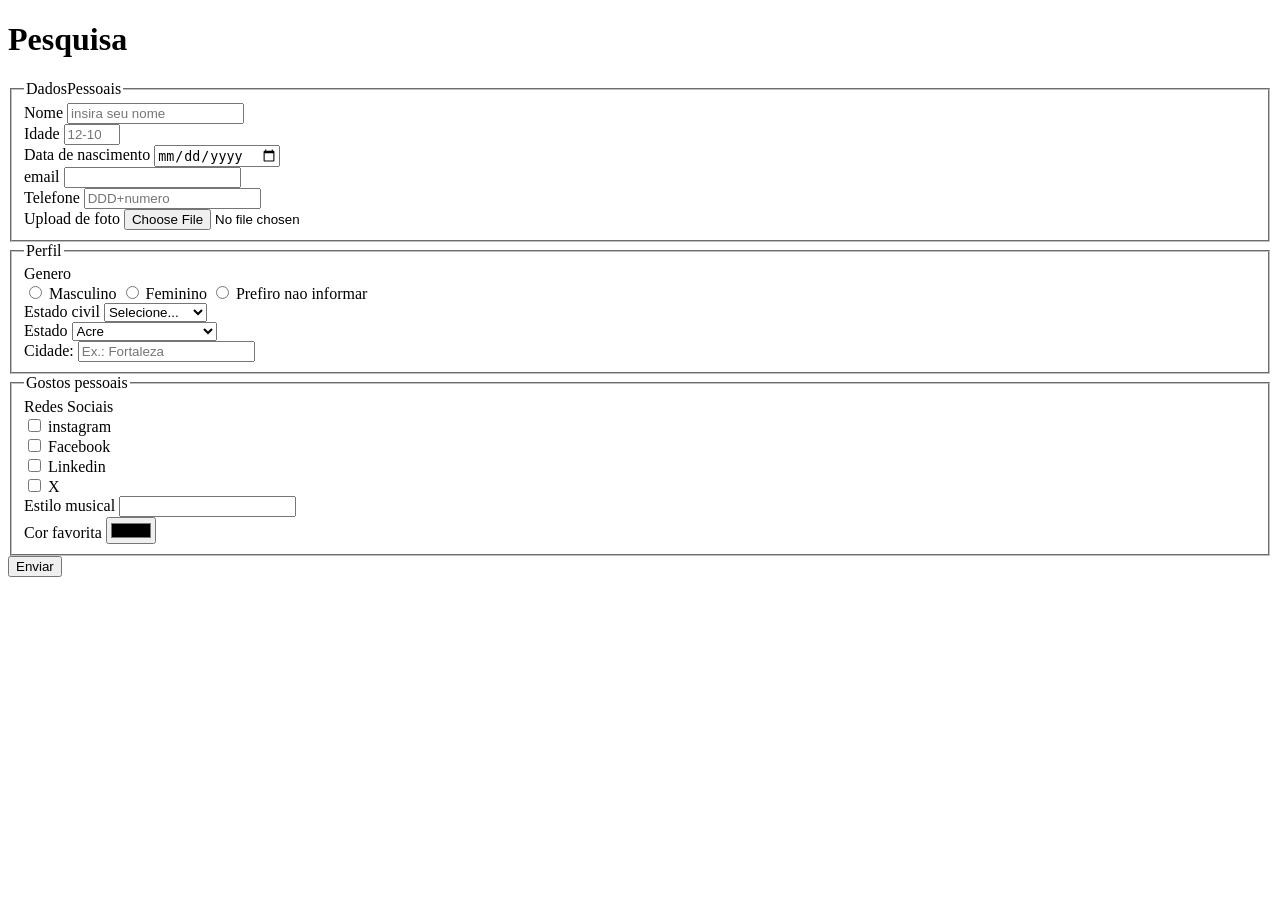
==== index.html @ a218e083 "core estilo musical" ====
<!doctype html>
<html lang="pt-br">
  <head>
    <meta charset="UTF-8" />
    <meta name="viewport" content="width=device-width, initial-scale=1.0" />
    <title>Formulario</title>
    <link rel="stylesheet" href="style.css" />
  </head>
  <body>
    <header>
      <h1>Pesquisa</h1>
    </header>
    <section>
      <form action="" method="get">
        <fieldset>
            <legend>DadosPessoais</legend>
        <label for="name">Nome</label>
        <input type="text" id="name" placeholder="insira seu nome" required />
        <br>
        <label for="age">Idade</label>
        <input type="number" id="age" min="12" max="100" placeholder="12-100" required>
        <br>
        <label for="birthDate">Data de nascimento</label>
        <input type="date" id="birthDate">
        <br>
        <label for="email">email</label>
        <input type="email" id="email" required>
        <br>
        <label for="userPhone">Telefone</label>
        <input type="tel" id="userPhone" pattern="[0-9]{11}" placeholder="DDD+numero">
        <br>
        <label for="img">Upload de foto</label>
        <input type="file" id="img" accept="image/*">
        <br></fieldset>
        
        <fieldset>
          <legend>Perfil</legend>
          <p>Genero</p>
          <input type="radio" id="mas" name="Usergender" value="Masculino">
          <label for="mas">Masculino</label>
          <input type="radio" id="fem" name="Usergender" value="Feminino">
          <label for="fem">Feminino</label>
          <input type="radio" id="pni" name="Usergender" value="notinformed">
          <label for="pni">Prefiro nao informar</label>
          <br>
          <label for="ms">Estado civil</label>
           <select id="ms" name="MaritalStatus">
            <option value="notinformed">Selecione...</option>
            <option value="Casado">Casado</option>
            <option value="Solteiro">Solteiro</option>
            <option value="Divorciado">Divorciado(a)</option>
            <option value="Uniaoestavel">União estavel</option>
           </select>
           <br>
             <Label for="Estate">Estado</Label>
             <select id="Estate" name="Estate">
                <option value="Estate">Acre</option>
                <option value="Estate">Alagoas</option>
                <option value="Estate">Amapá</option>
                <option value="Estate">Amazonas</option>
                <option value="Estate">Bahia</option>
                <option value="Estate">Ceará</option>
                <option value="Estate">Distrito Federal</option>
                <option value="Estate">Espirito Santo</option>
                <option value="Estate">Goiás</option>
                <option value="Estate">Maranhão</option>
                <option value="Estate">Mato Grosso do Sul</option>
                <option value="Estate">Mato Grosso</option>
                <option value="Estate">Minas Gerais</option>
                <option value="Estate">Pará</option>
                <option value="Estate">Paraíba</option>
                <option value="Estate">Paraná</option>
                <option value="Estate">Pernambuco</option>
                <option value="Estate">Piauí</option>
                <option value="Estate">Rio de Janeiro</option>
                <option value="Estate">Rio Grande do Norte</option>
                <option value="Estate">Rio Grande do Sul</option>
                <option value="Estate">Rondônia</option>
                <option value="Estate">Roraima</option>
                <option value="Estate">Santa Catarina</option>
                <option value="Estate">São Paulo</option>
                <option value="Estate">Sergipe</option>
                <option value="Estate">Tocantins</option>
             </select>
             <br>
             <label for="City">Cidade:</label>
            <input id="City" type="text" id="userCity" name="userCity" autocomplete="address-level2" placeholder="Ex.: Fortaleza" />
        </fieldset>
           
        <fieldset>
           <legend>Gostos pessoais</legend>
           <p>Redes Sociais</p>
           <input id="instagram" type="checkbox" name="social" value="instagram">
           <label for="instagram">instagram</label>
           <br>
           <input id="Facebook" type="checkbox" name="social" value="Facebook">
           <label for="Facebook">Facebook</label>
           <br>
           <input id="Linkedin" type="checkbox" name="social" value="Linkedin">
           <label for="Linkedin">Linkedin</label>
            <br>
            <input id="X" type="checkbox" name="social" value="X">
           <label for="X">X</label>
           <br>
           <label for="musicStyle">Estilo musical</label>
           <input list="styleTypes"id="musicStyle" type="text">
           <datalist id="styleTypes">
            <option value="Rock">
            <option value="Samba">
            <option value="Funk">
            <option value="Sertanejo">
           </datalist>
           <br>
           <label for="color">Cor favorita</label>
           <input type="color" id="color">
        </fieldset>

        
        <button type="submit">Enviar</button>
      </form>
    </section>
  </body>
</html>
---- style.css ----
fieldset p{
   
margin: 0 auto;

}
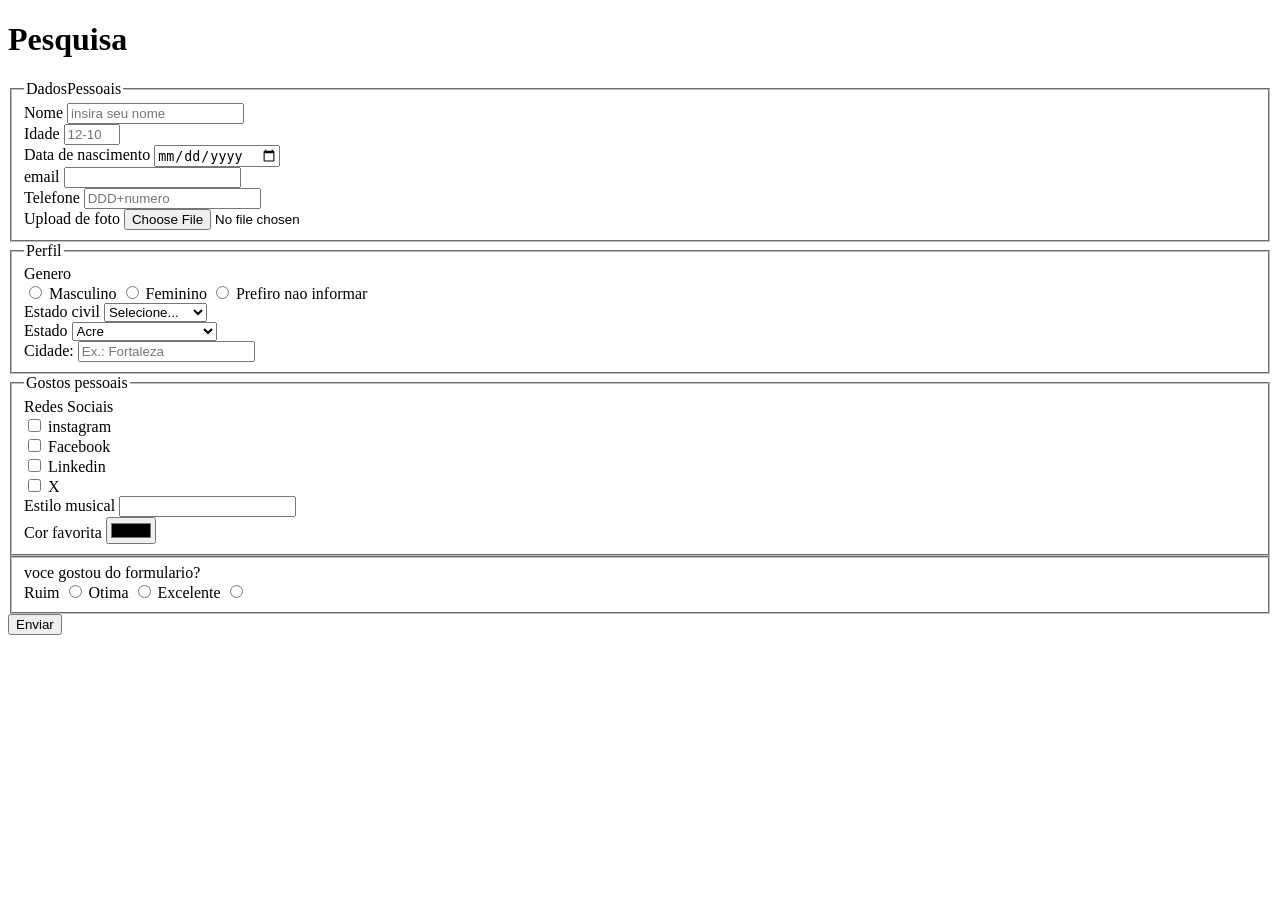
==== commit f97ceed8: "opinião" ====
--- a/index.html
+++ b/index.html
@@ -114,9 +114,17 @@
            <label for="color">Cor favorita</label>
            <input type="color" id="color">
         </fieldset>
-
+         <fieldset>
+            <p>voce gostou do formulario?</p>
+        <label for="Ruim">Ruim</label>
+        <input type="radio" name="escalasatifaçao" id="Ruim" value="Ruim">
+            <label for="Otima">Otima</label>
+        <input type="radio" name="escalasatifaçao" id="Otima" value="Otima">
+        <label for="Excelente">Excelente</label>
+        <input type="radio" name="escalasatifaçao" id="Excelente" value="Excelente">
+        </fieldset>
+        <button type="submit">Enviar</button>
         
-        <button type="submit">Enviar</button>
       </form>
     </section>
   </body>
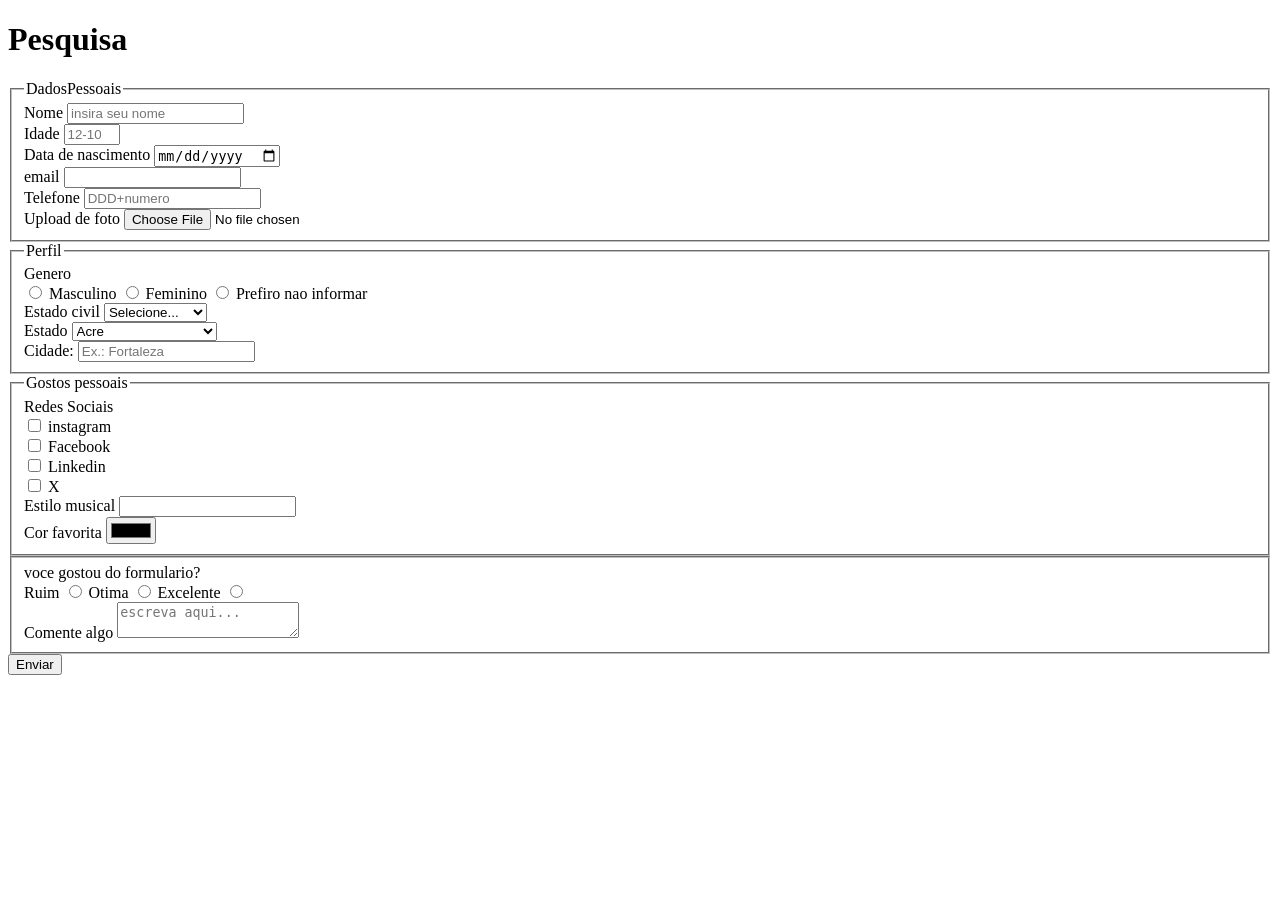
==== commit 32208ddd: "adiciona areaa de texto" ====
--- a/index.html
+++ b/index.html
@@ -121,7 +121,9 @@
             <label for="Otima">Otima</label>
         <input type="radio" name="escalasatifaçao" id="Otima" value="Otima">
         <label for="Excelente">Excelente</label>
-        <input type="radio" name="escalasatifaçao" id="Excelente" value="Excelente">
+        <input type="radio" name="escalasatifaçao" id="Excelente" value="Excelente"><br>
+        <label for="comment">Comente algo</label>
+        <textarea name="comment" id="comment" placeholder="escreva aqui..."></textarea>
         </fieldset>
         <button type="submit">Enviar</button>
         
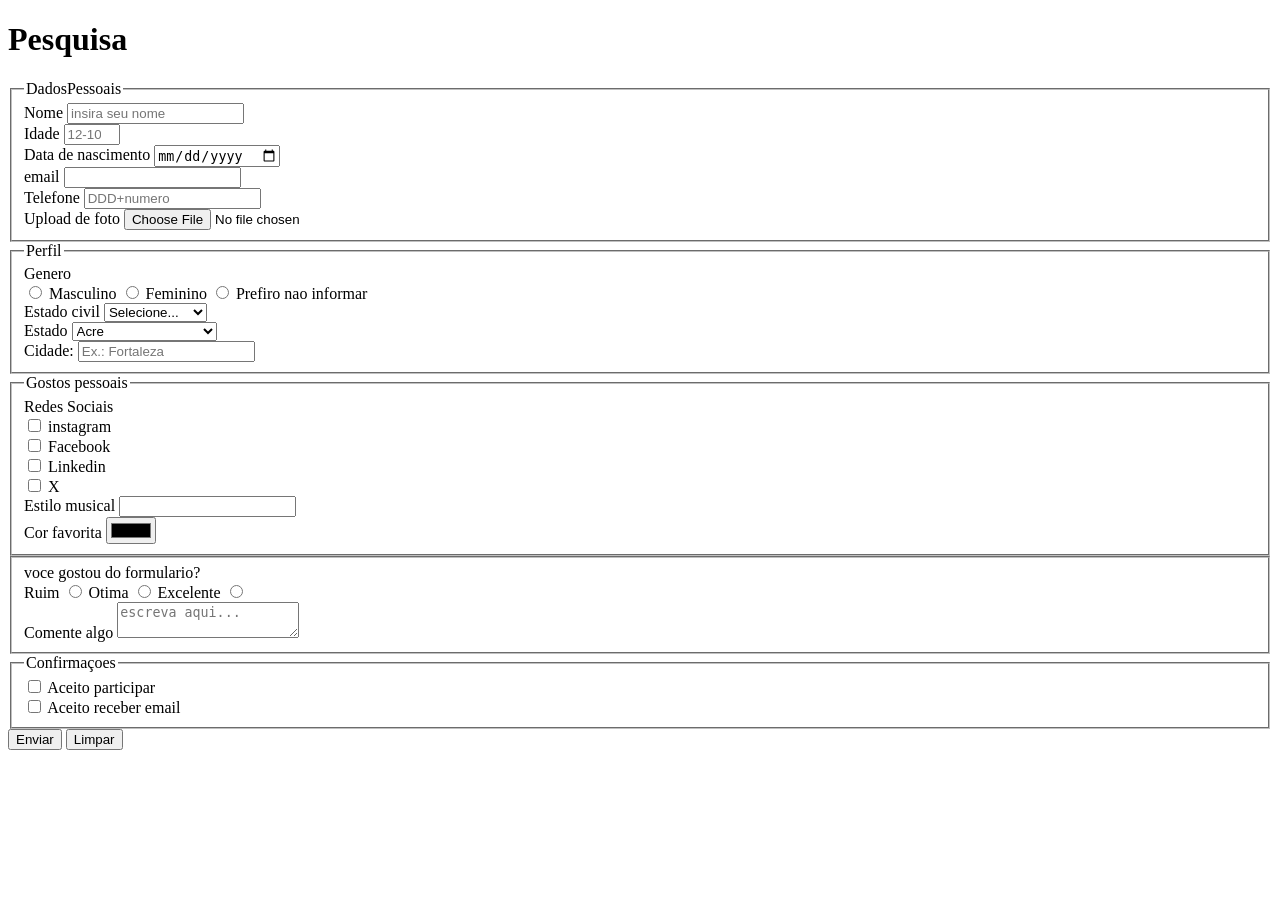
==== commit f9ac2b0f: "botao limpar e confirmaçao" ====
--- a/index.html
+++ b/index.html
@@ -125,7 +125,15 @@
         <label for="comment">Comente algo</label>
         <textarea name="comment" id="comment" placeholder="escreva aqui..."></textarea>
         </fieldset>
+        <fieldset>
+            <legend>Confirmaçoes</legend>
+            <input type="checkbox" name="confirmaçao" id="aceito" value="aceito" required>
+            <label for="aceito">Aceito participar</label><br>
+            <input type="checkbox" name="confirmaçaoemail" id="aceitoemail" value="aceito">
+            <label for="aceitoemail">Aceito receber email</label>
+        </fieldset>
         <button type="submit">Enviar</button>
+        <button type="reset">Limpar</button>
         
       </form>
     </section>
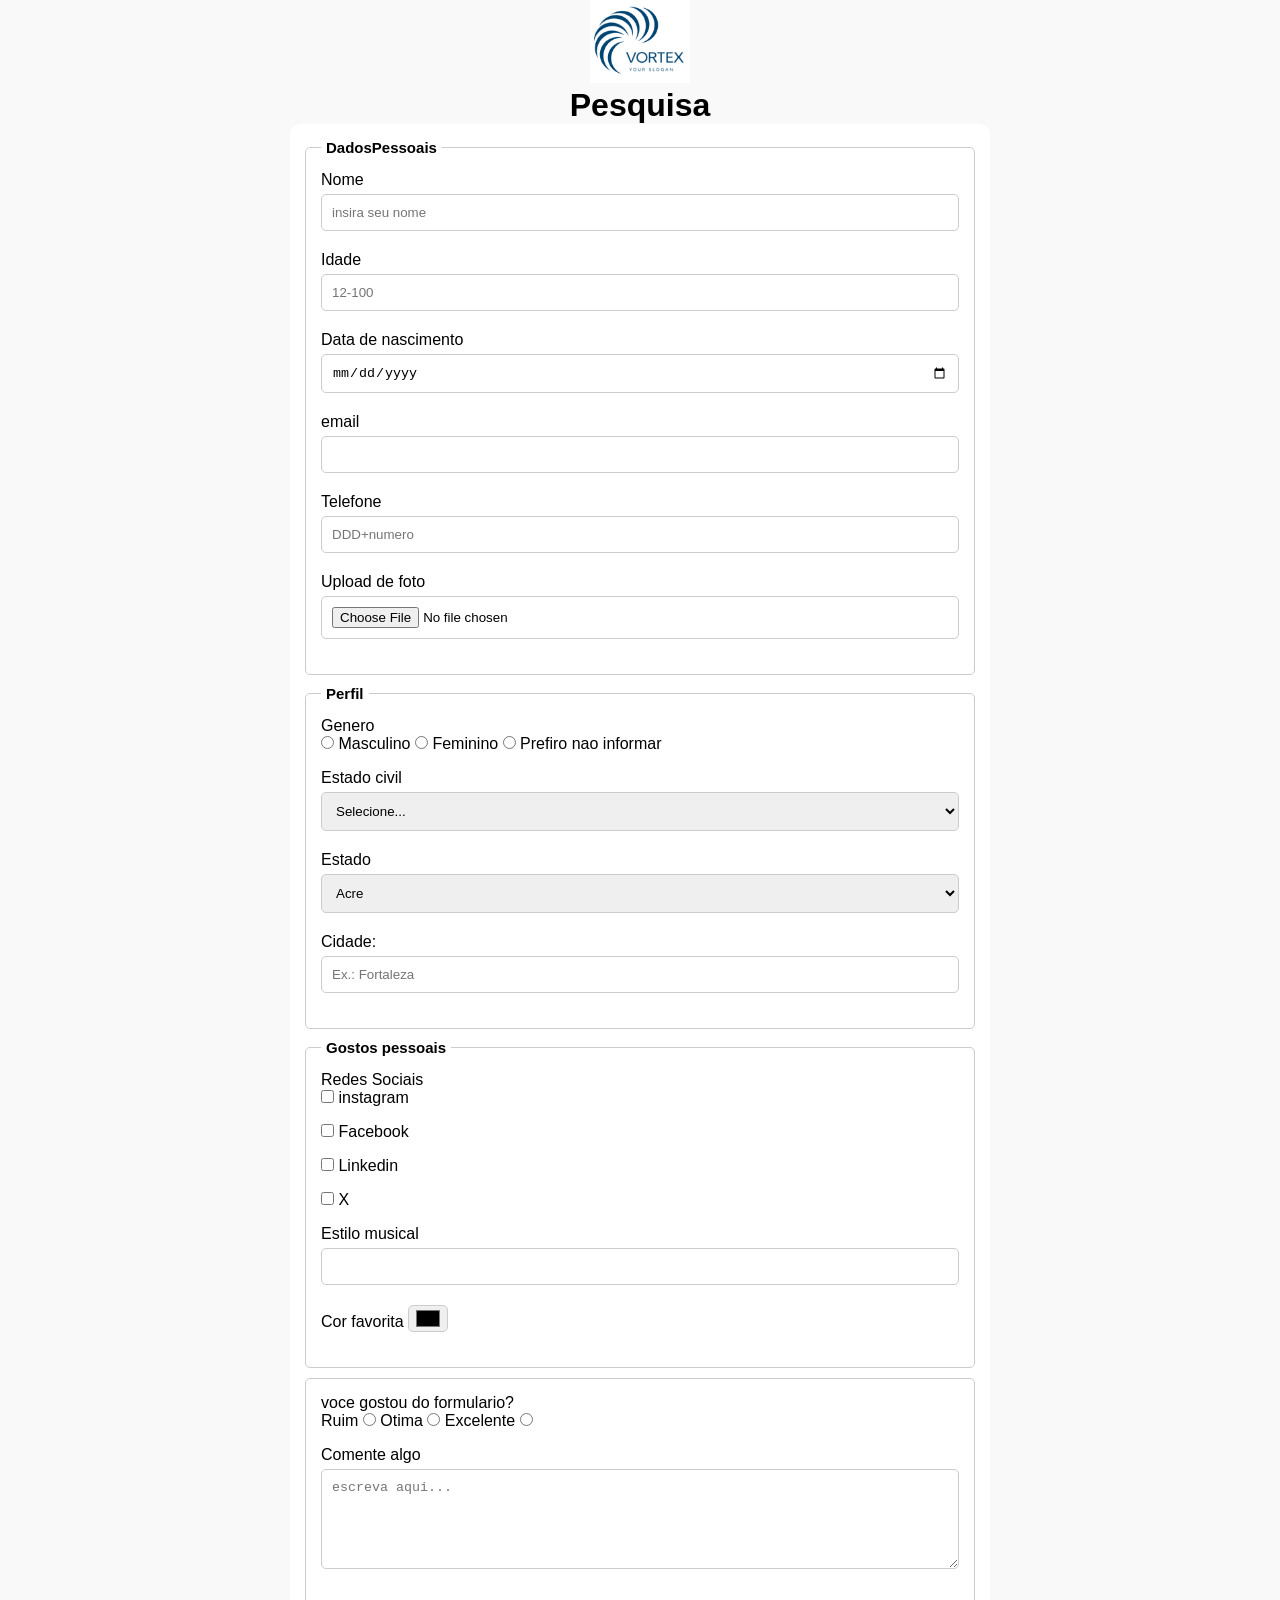
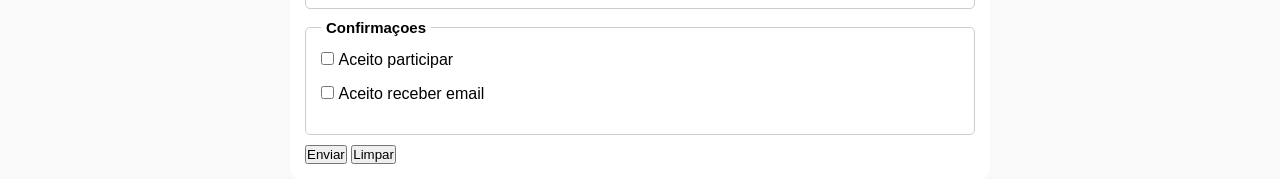
==== commit a122478d: "styles" ====
--- a/index.html
+++ b/index.html
@@ -5,9 +5,13 @@
     <meta name="viewport" content="width=device-width, initial-scale=1.0" />
     <title>Formulario</title>
     <link rel="stylesheet" href="style.css" />
+    <link rel="icon" href="imgs/favicom.jpeg">
+    
   </head>
   <body>
+    <main>
     <header>
+      <img src="imgs/logo.png" alt="logo">
       <h1>Pesquisa</h1>
     </header>
     <section>
@@ -137,5 +141,6 @@
         
       </form>
     </section>
+    </main>
   </body>
 </html>
--- a/style.css
+++ b/style.css
@@ -1,5 +1,72 @@
-fieldset p{
-   
-margin: 0 auto;
+*{
+margin: 0;
+padding: 0;
+box-sizing: border-box;
 
-}+
+}
+body{
+    background-color: #f9f9f9;
+ font-family: sans-serif;
+
+
+}
+
+img{
+  width: 100px;
+}
+main{
+   width:100% ;
+   max-width: 700px;
+   margin: 0 auto;
+
+
+}
+header{
+ text-align: center;
+
+
+}
+form{
+  background-color: white;
+  padding: 15px;
+  border-radius: 10px;
+
+}
+fieldset{
+    padding: 15px;
+    border: 1px solid #cccccc;
+    border-radius: 5px;
+    margin-bottom: 10px;
+}
+legend{
+   font-weight: bold;
+   font-size: 15px;
+   padding: 0 5px;
+}
+input, select, textarea{
+
+width: 100%;
+padding: 10px;
+margin-bottom: 20px;
+border: 1px solid #cccccc;
+border-radius: 5px;
+
+}
+textarea{
+    min-height: 100px;
+}
+input[type="radio"], input[type="checkbox"]{
+ width: auto;
+
+}
+input[type="color"]{
+   width: 40px;
+   padding: 0 5px;
+
+}
+label{
+ display: inline-block;
+ margin-bottom: 5px;
+
+}
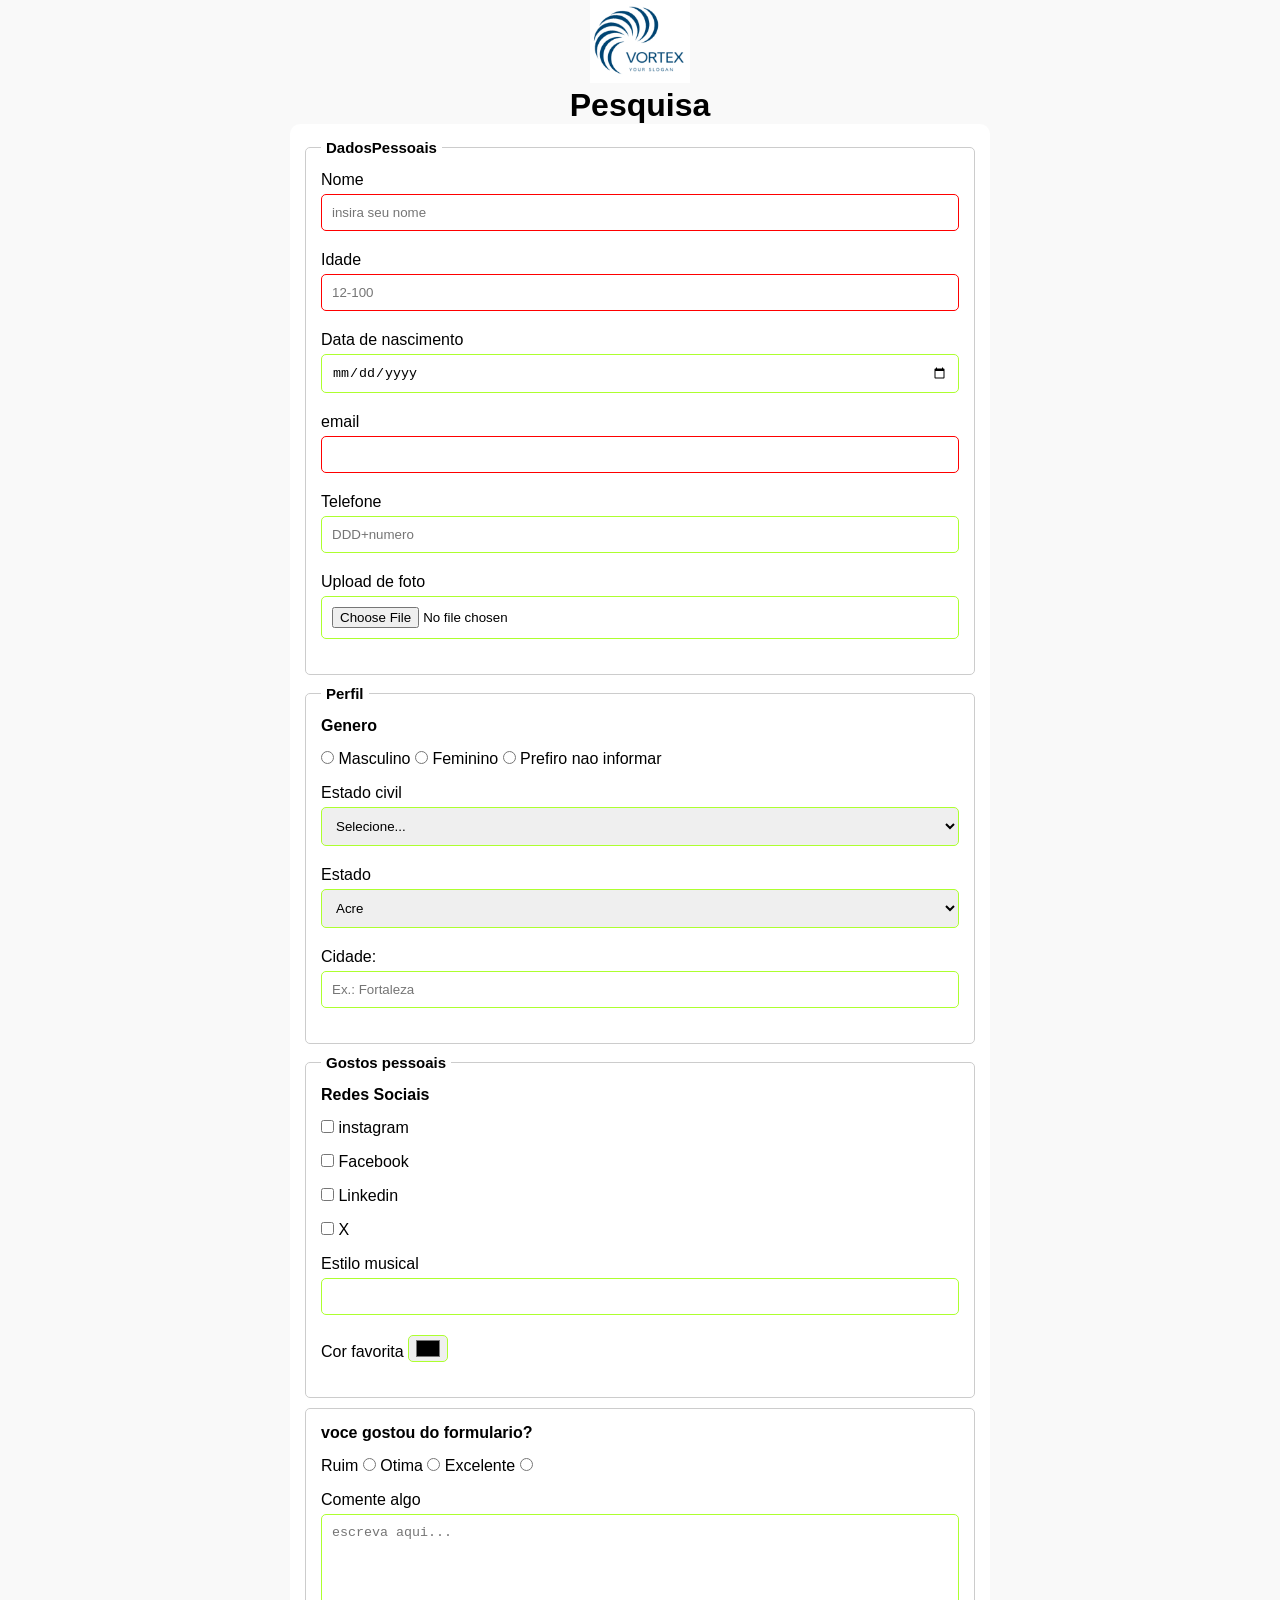
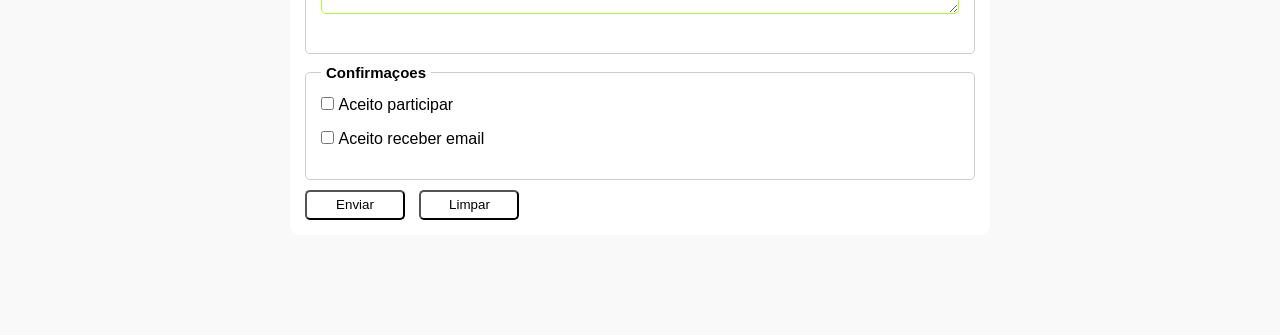
==== commit 743534d5: "terminando estilos" ====
--- a/index.html
+++ b/index.html
@@ -15,7 +15,7 @@
       <h1>Pesquisa</h1>
     </header>
     <section>
-      <form action="" method="get">
+      <form action="sucesso.html" method="get">
         <fieldset>
             <legend>DadosPessoais</legend>
         <label for="name">Nome</label>
--- a/style.css
+++ b/style.css
@@ -31,6 +31,7 @@
   background-color: white;
   padding: 15px;
   border-radius: 10px;
+  margin-bottom: 100px;
 
 }
 fieldset{
@@ -70,3 +71,50 @@
  margin-bottom: 5px;
 
 }
+input:invalid,
+select:invalid,
+textarea:invalid{
+    border-color: red;
+
+
+
+}
+input:valid,
+select:valid,
+textarea:valid{
+    border-color: greenyellow;
+
+
+
+}
+p{
+  margin-bottom: 15px;
+  font-weight: bold;
+
+}
+button{
+    width: 100px;
+    height: 30px;
+    margin-right: 10px;
+    background-color: #ffffff;
+    border-radius: 5px;
+    cursor: pointer;
+
+}
+button[type="submit"]:hover{
+    background-color: green;
+    color: #ffffff;
+
+
+}
+button[type="reset"]:hover{
+    background-color: red;
+    color: #ffffff;
+
+
+}
+a{
+    text-decoration: none;
+}
+
+
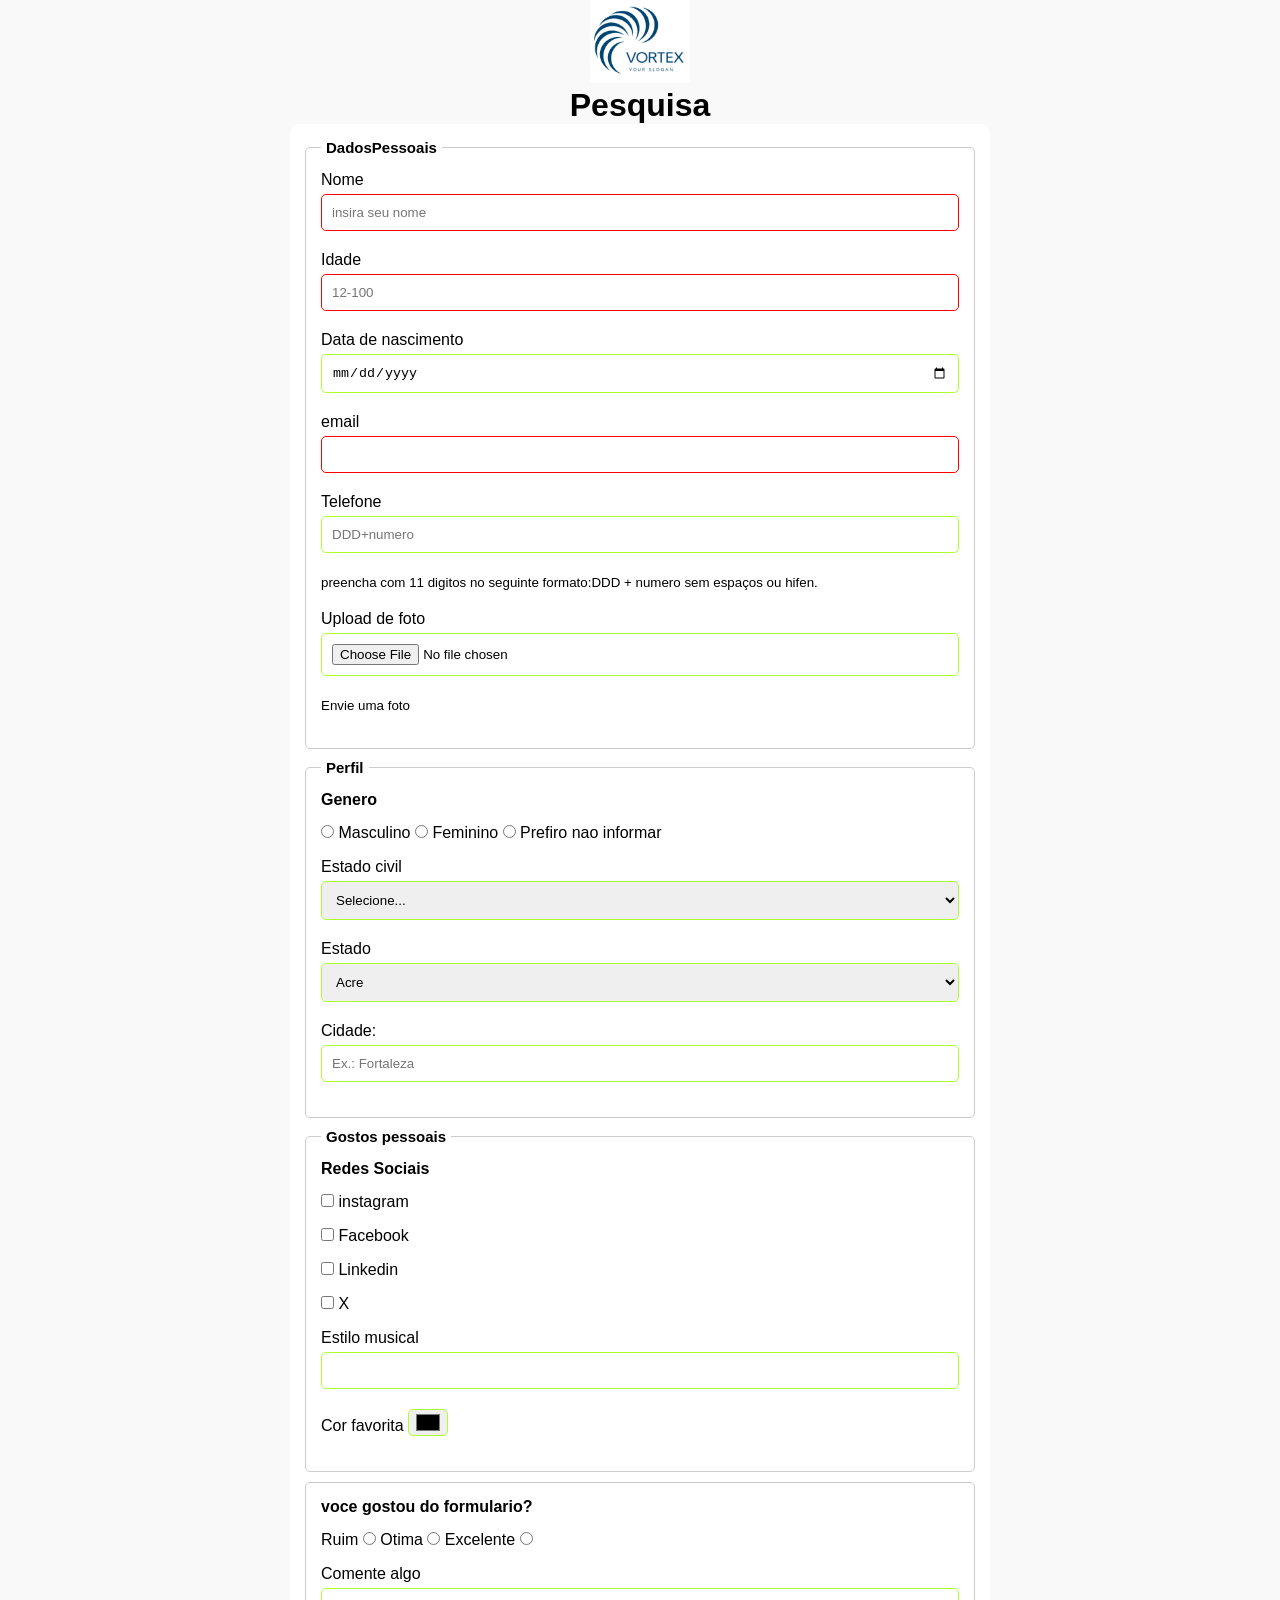
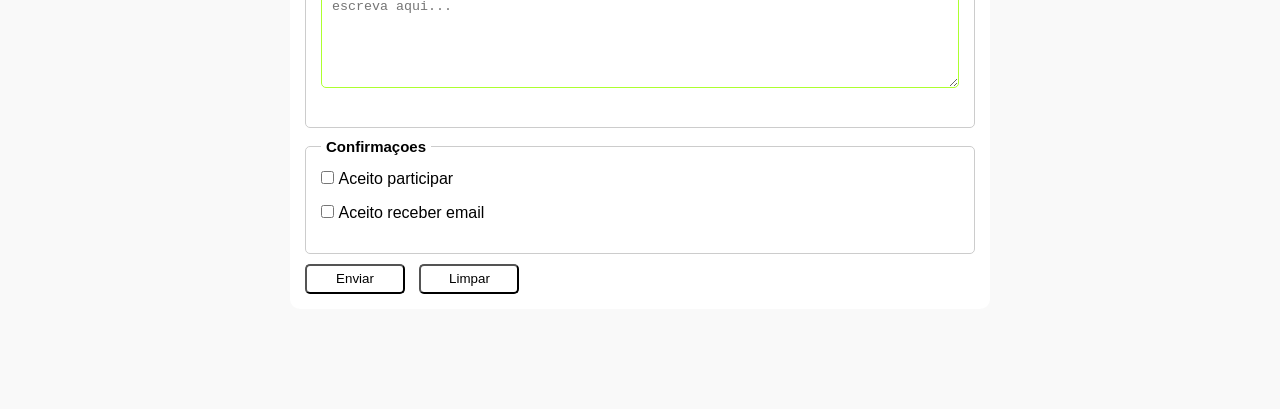
==== commit 153e8011: "adiciona recursos" ====
--- a/index.html
+++ b/index.html
@@ -5,142 +5,213 @@
     <meta name="viewport" content="width=device-width, initial-scale=1.0" />
     <title>Formulario</title>
     <link rel="stylesheet" href="style.css" />
-    <link rel="icon" href="imgs/favicom.jpeg">
-    
+    <link rel="icon" href="imgs/favicom.jpeg" />
   </head>
   <body>
     <main>
-    <header>
-      <img src="imgs/logo.png" alt="logo">
-      <h1>Pesquisa</h1>
-    </header>
-    <section>
-      <form action="sucesso.html" method="get">
-        <fieldset>
+      <header>
+        <img src="imgs/logo.png" alt="logo" />
+        <h1>Pesquisa</h1>
+      </header>
+      <section>
+        <form action="sucesso.html" method="get">
+          <fieldset>
             <legend>DadosPessoais</legend>
-        <label for="name">Nome</label>
-        <input type="text" id="name" placeholder="insira seu nome" required />
-        <br>
-        <label for="age">Idade</label>
-        <input type="number" id="age" min="12" max="100" placeholder="12-100" required>
-        <br>
-        <label for="birthDate">Data de nascimento</label>
-        <input type="date" id="birthDate">
-        <br>
-        <label for="email">email</label>
-        <input type="email" id="email" required>
-        <br>
-        <label for="userPhone">Telefone</label>
-        <input type="tel" id="userPhone" pattern="[0-9]{11}" placeholder="DDD+numero">
-        <br>
-        <label for="img">Upload de foto</label>
-        <input type="file" id="img" accept="image/*">
-        <br></fieldset>
-        
-        <fieldset>
-          <legend>Perfil</legend>
-          <p>Genero</p>
-          <input type="radio" id="mas" name="Usergender" value="Masculino">
-          <label for="mas">Masculino</label>
-          <input type="radio" id="fem" name="Usergender" value="Feminino">
-          <label for="fem">Feminino</label>
-          <input type="radio" id="pni" name="Usergender" value="notinformed">
-          <label for="pni">Prefiro nao informar</label>
-          <br>
-          <label for="ms">Estado civil</label>
-           <select id="ms" name="MaritalStatus">
-            <option value="notinformed">Selecione...</option>
-            <option value="Casado">Casado</option>
-            <option value="Solteiro">Solteiro</option>
-            <option value="Divorciado">Divorciado(a)</option>
-            <option value="Uniaoestavel">União estavel</option>
-           </select>
-           <br>
-             <Label for="Estate">Estado</Label>
-             <select id="Estate" name="Estate">
-                <option value="Estate">Acre</option>
-                <option value="Estate">Alagoas</option>
-                <option value="Estate">Amapá</option>
-                <option value="Estate">Amazonas</option>
-                <option value="Estate">Bahia</option>
-                <option value="Estate">Ceará</option>
-                <option value="Estate">Distrito Federal</option>
-                <option value="Estate">Espirito Santo</option>
-                <option value="Estate">Goiás</option>
-                <option value="Estate">Maranhão</option>
-                <option value="Estate">Mato Grosso do Sul</option>
-                <option value="Estate">Mato Grosso</option>
-                <option value="Estate">Minas Gerais</option>
-                <option value="Estate">Pará</option>
-                <option value="Estate">Paraíba</option>
-                <option value="Estate">Paraná</option>
-                <option value="Estate">Pernambuco</option>
-                <option value="Estate">Piauí</option>
-                <option value="Estate">Rio de Janeiro</option>
-                <option value="Estate">Rio Grande do Norte</option>
-                <option value="Estate">Rio Grande do Sul</option>
-                <option value="Estate">Rondônia</option>
-                <option value="Estate">Roraima</option>
-                <option value="Estate">Santa Catarina</option>
-                <option value="Estate">São Paulo</option>
-                <option value="Estate">Sergipe</option>
-                <option value="Estate">Tocantins</option>
-             </select>
-             <br>
-             <label for="City">Cidade:</label>
-            <input id="City" type="text" id="userCity" name="userCity" autocomplete="address-level2" placeholder="Ex.: Fortaleza" />
-        </fieldset>
-           
-        <fieldset>
-           <legend>Gostos pessoais</legend>
-           <p>Redes Sociais</p>
-           <input id="instagram" type="checkbox" name="social" value="instagram">
-           <label for="instagram">instagram</label>
-           <br>
-           <input id="Facebook" type="checkbox" name="social" value="Facebook">
-           <label for="Facebook">Facebook</label>
-           <br>
-           <input id="Linkedin" type="checkbox" name="social" value="Linkedin">
-           <label for="Linkedin">Linkedin</label>
-            <br>
-            <input id="X" type="checkbox" name="social" value="X">
-           <label for="X">X</label>
-           <br>
-           <label for="musicStyle">Estilo musical</label>
-           <input list="styleTypes"id="musicStyle" type="text">
-           <datalist id="styleTypes">
-            <option value="Rock">
-            <option value="Samba">
-            <option value="Funk">
-            <option value="Sertanejo">
-           </datalist>
-           <br>
-           <label for="color">Cor favorita</label>
-           <input type="color" id="color">
-        </fieldset>
-         <fieldset>
+            <label for="name">Nome</label>
+            <input
+              type="text"
+              id="name"
+              placeholder="insira seu nome"
+              required
+            />
+            <br />
+            <label for="age">Idade</label>
+            <input
+              type="number"
+              id="age"
+              min="12"
+              max="100"
+              placeholder="12-100"
+              required
+            />
+            <br />
+            <label for="birthDate">Data de nascimento</label>
+            <input type="date" id="birthDate" />
+            <br />
+            <label for="email">email</label>
+            <input type="email" id="email" required />
+            <br />
+            <label for="userPhone">Telefone</label>
+            <input
+              type="tel"
+              id="userPhone"
+              pattern="[0-9]{11}"
+              placeholder="DDD+numero"
+              aria-describedby="phonehelp"
+            />
+            <small id="phonehelp">preencha com 11 digitos no seguinte formato:DDD + numero sem espaços ou hifen.</small>
+            <br />
+            <label for="img">Upload de foto</label>
+            <input type="file" id="img" accept="image/*" aria-describedby="imagehelp"/>
+            <small id="imagehelp">Envie uma foto</small>
+            <br />
+          </fieldset>
+
+          <fieldset>
+            <legend>Perfil</legend>
+            <p>Genero</p>
+            <input type="radio" id="mas" name="Usergender" value="Masculino" />
+            <label for="mas">Masculino</label>
+            <input type="radio" id="fem" name="Usergender" value="Feminino" />
+            <label for="fem">Feminino</label>
+            <input
+              type="radio"
+              id="pni"
+              name="Usergender"
+              value="notinformed"
+            />
+            <label for="pni">Prefiro nao informar</label>
+            <br />
+            <label for="ms">Estado civil</label>
+            <select id="ms" name="MaritalStatus">
+              <option value="notinformed">Selecione...</option>
+              <option value="Casado">Casado</option>
+              <option value="Solteiro">Solteiro</option>
+              <option value="Divorciado">Divorciado(a)</option>
+              <option value="Uniaoestavel">União estavel</option>
+            </select>
+            <br />
+            <label for="Estate">Estado</label>
+            <select id="Estate" name="Estate">
+              <option value="Estate">Acre</option>
+              <option value="Estate">Alagoas</option>
+              <option value="Estate">Amapá</option>
+              <option value="Estate">Amazonas</option>
+              <option value="Estate">Bahia</option>
+              <option value="Estate">Ceará</option>
+              <option value="Estate">Distrito Federal</option>
+              <option value="Estate">Espirito Santo</option>
+              <option value="Estate">Goiás</option>
+              <option value="Estate">Maranhão</option>
+              <option value="Estate">Mato Grosso do Sul</option>
+              <option value="Estate">Mato Grosso</option>
+              <option value="Estate">Minas Gerais</option>
+              <option value="Estate">Pará</option>
+              <option value="Estate">Paraíba</option>
+              <option value="Estate">Paraná</option>
+              <option value="Estate">Pernambuco</option>
+              <option value="Estate">Piauí</option>
+              <option value="Estate">Rio de Janeiro</option>
+              <option value="Estate">Rio Grande do Norte</option>
+              <option value="Estate">Rio Grande do Sul</option>
+              <option value="Estate">Rondônia</option>
+              <option value="Estate">Roraima</option>
+              <option value="Estate">Santa Catarina</option>
+              <option value="Estate">São Paulo</option>
+              <option value="Estate">Sergipe</option>
+              <option value="Estate">Tocantins</option>
+            </select>
+            <br />
+            <label for="City">Cidade:</label>
+            <input
+              id="City"
+              type="text"
+              id="userCity"
+              name="userCity"
+              autocomplete="address-level2"
+              placeholder="Ex.: Fortaleza"
+            />
+          </fieldset>
+
+          <fieldset>
+            <legend>Gostos pessoais</legend>
+            <p>Redes Sociais</p>
+            <input
+              id="instagram"
+              type="checkbox"
+              name="social"
+              value="instagram"
+            />
+            <label for="instagram">instagram</label>
+            <br />
+            <input
+              id="Facebook"
+              type="checkbox"
+              name="social"
+              value="Facebook"
+            />
+            <label for="Facebook">Facebook</label>
+            <br />
+            <input
+              id="Linkedin"
+              type="checkbox"
+              name="social"
+              value="Linkedin"
+            />
+            <label for="Linkedin">Linkedin</label>
+            <br />
+            <input id="X" type="checkbox" name="social" value="X" />
+            <label for="X">X</label>
+            <br />
+            <label for="musicStyle">Estilo musical</label>
+            <input list="styleTypes" id="musicStyle" type="text" />
+            <datalist id="styleTypes">
+              <option value="Rock"></option>
+              <option value="Samba"></option>
+              <option value="Funk"></option>
+              <option value="Sertanejo"></option>
+            </datalist>
+            <br />
+            <label for="color">Cor favorita</label>
+            <input type="color" id="color" />
+          </fieldset>
+          <fieldset>
             <p>voce gostou do formulario?</p>
-        <label for="Ruim">Ruim</label>
-        <input type="radio" name="escalasatifaçao" id="Ruim" value="Ruim">
+            <label for="Ruim">Ruim</label>
+            <input type="radio" name="escalasatifaçao" id="Ruim" value="Ruim" />
             <label for="Otima">Otima</label>
-        <input type="radio" name="escalasatifaçao" id="Otima" value="Otima">
-        <label for="Excelente">Excelente</label>
-        <input type="radio" name="escalasatifaçao" id="Excelente" value="Excelente"><br>
-        <label for="comment">Comente algo</label>
-        <textarea name="comment" id="comment" placeholder="escreva aqui..."></textarea>
-        </fieldset>
-        <fieldset>
+            <input
+              type="radio"
+              name="escalasatifaçao"
+              id="Otima"
+              value="Otima"
+            />
+            <label for="Excelente">Excelente</label>
+            <input
+              type="radio"
+              name="escalasatifaçao"
+              id="Excelente"
+              value="Excelente"
+            /><br />
+            <label for="comment">Comente algo</label>
+            <textarea
+              name="comment"
+              id="comment"
+              placeholder="escreva aqui..."
+            ></textarea>
+          </fieldset>
+          <fieldset>
             <legend>Confirmaçoes</legend>
-            <input type="checkbox" name="confirmaçao" id="aceito" value="aceito" required>
-            <label for="aceito">Aceito participar</label><br>
-            <input type="checkbox" name="confirmaçaoemail" id="aceitoemail" value="aceito">
+            <input
+              type="checkbox"
+              name="confirmaçao"
+              id="aceito"
+              value="aceito"
+              required
+            />
+            <label for="aceito">Aceito participar</label><br />
+            <input
+              type="checkbox"
+              name="confirmaçaoemail"
+              id="aceitoemail"
+              value="aceito"
+            />
             <label for="aceitoemail">Aceito receber email</label>
-        </fieldset>
-        <button type="submit">Enviar</button>
-        <button type="reset">Limpar</button>
-        
-      </form>
-    </section>
+          </fieldset>
+          <button type="submit" aria-label="enviar dados do formulario">Enviar</button>
+          <button type="reset" aria-label="limpar dados do formulario">Limpar</button>
+        </form>
+      </section>
     </main>
   </body>
 </html>
--- a/style.css
+++ b/style.css
@@ -1,120 +1,104 @@
-*{
-margin: 0;
-padding: 0;
-box-sizing: border-box;
-
-
+* {
+  margin: 0;
+  padding: 0;
+  box-sizing: border-box;
 }
-body{
-    background-color: #f9f9f9;
- font-family: sans-serif;
-
-
+body {
+  background-color: #f9f9f9;
+  font-family: sans-serif;
 }
 
-img{
+img {
   width: 100px;
 }
-main{
-   width:100% ;
-   max-width: 700px;
-   margin: 0 auto;
-
-
+main {
+  width: 100%;
+  max-width: 700px;
+  margin: 0 auto;
 }
-header{
- text-align: center;
-
-
+header {
+  text-align: center;
 }
-form{
+form {
   background-color: white;
   padding: 15px;
   border-radius: 10px;
   margin-bottom: 100px;
-
 }
-fieldset{
-    padding: 15px;
-    border: 1px solid #cccccc;
-    border-radius: 5px;
-    margin-bottom: 10px;
+fieldset {
+  padding: 15px;
+  border: 1px solid #cccccc;
+  border-radius: 5px;
+  margin-bottom: 10px;
 }
-legend{
-   font-weight: bold;
-   font-size: 15px;
-   padding: 0 5px;
+legend {
+  font-weight: bold;
+  font-size: 15px;
+  padding: 0 5px;
 }
-input, select, textarea{
-
-width: 100%;
-padding: 10px;
-margin-bottom: 20px;
-border: 1px solid #cccccc;
-border-radius: 5px;
-
+input,
+select,
+textarea {
+  width: 100%;
+  padding: 10px;
+  margin-bottom: 20px;
+  border: 1px solid #cccccc;
+  border-radius: 5px;
 }
-textarea{
-    min-height: 100px;
+textarea {
+  min-height: 100px;
 }
-input[type="radio"], input[type="checkbox"]{
- width: auto;
-
+input[type="radio"],
+input[type="checkbox"] {
+  width: auto;
 }
-input[type="color"]{
-   width: 40px;
-   padding: 0 5px;
-
+input[type="color"] {
+  width: 40px;
+  padding: 0 5px;
 }
-label{
- display: inline-block;
- margin-bottom: 5px;
-
+label {
+  display: inline-block;
+  margin-bottom: 5px;
 }
 input:invalid,
 select:invalid,
-textarea:invalid{
-    border-color: red;
-
-
-
+textarea:invalid {
+  border-color: red;
 }
 input:valid,
 select:valid,
-textarea:valid{
-    border-color: greenyellow;
-
-
+textarea:valid {
+  border-color: greenyellow;
+}
+p {
+  margin-bottom: 15px;
+  font-weight: bold;
+}
+button {
+  width: 100px;
+  height: 30px;
+  margin-right: 10px;
+  background-color: #ffffff;
+  border-radius: 5px;
+  cursor: pointer;
+}
+button[type="submit"]:hover {
+  background-color: green;
+  color: #ffffff;
+}
+button[type="reset"]:hover {
+  background-color: red;
+  color: #ffffff;
+}
+a {
+  text-decoration: none;
+}
+input[type="tel"]
+input[type="file"]{
+margin-bottom: 0;
 
 }
-p{
-  margin-bottom: 15px;
-  font-weight: bold;
-
+small{
+    margin-bottom: 20px;
+    display: inline-block;
 }
-button{
-    width: 100px;
-    height: 30px;
-    margin-right: 10px;
-    background-color: #ffffff;
-    border-radius: 5px;
-    cursor: pointer;
-
-}
-button[type="submit"]:hover{
-    background-color: green;
-    color: #ffffff;
-
-
-}
-button[type="reset"]:hover{
-    background-color: red;
-    color: #ffffff;
-
-
-}
-a{
-    text-decoration: none;
-}
-
-
